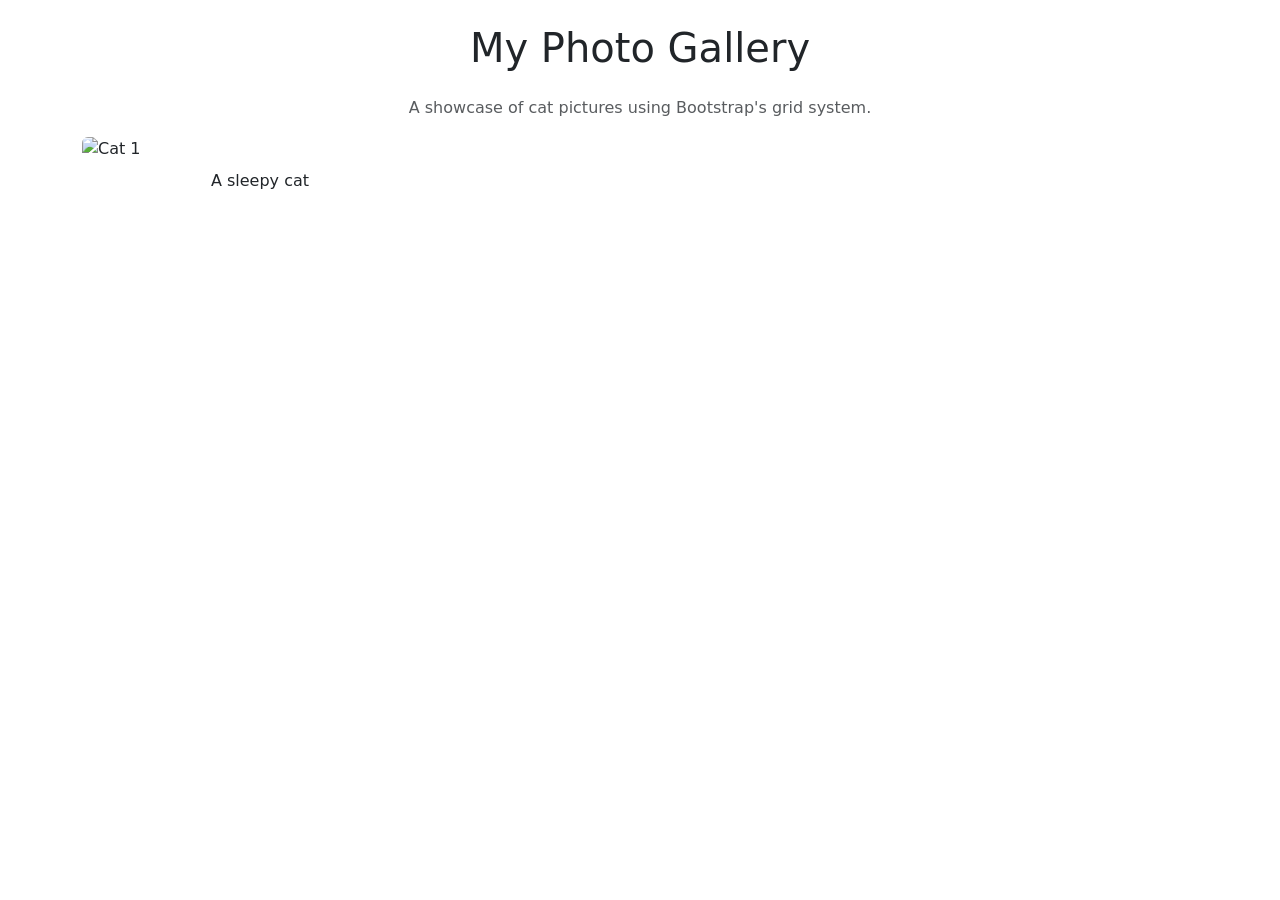
==== Bootstrap/index.html @ 9af13351 "Update image source and add description for cat" ====
<!doctype html>
<html lang="en">
<head>
  <meta charset="utf-8">
  <meta name="viewport" content="width=device-width, initial-scale=1">
  <title>Photo Gallery</title>
   <link href="https://cdn.jsdelivr.net/npm/bootstrap@5.3.2/dist/css/bootstrap.min.css" rel="stylesheet">
</head>
<body>
  <div class ="container">
    <h1 class="text-center my-4">My Photo Gallery</h1>
    <p class="text-center text-muted">A showcase of cat pictures using Bootstrap's grid system.</p> 
  </div>
 <div class="container">
    <div class="row">

      <div class="col-md-4">
        <img src="cat1.jpg" class="img-fluid rounded" alt="Cat 1">
        <p class="text-center mt-2">A sleepy cat</p>
      </div>
    
  </div>
  <script src="https://cdn.jsdelivr.net/npm/bootstrap@5.3.2/dist/js/bootstrap.bundle.min.js"></script>
</body>
</html>
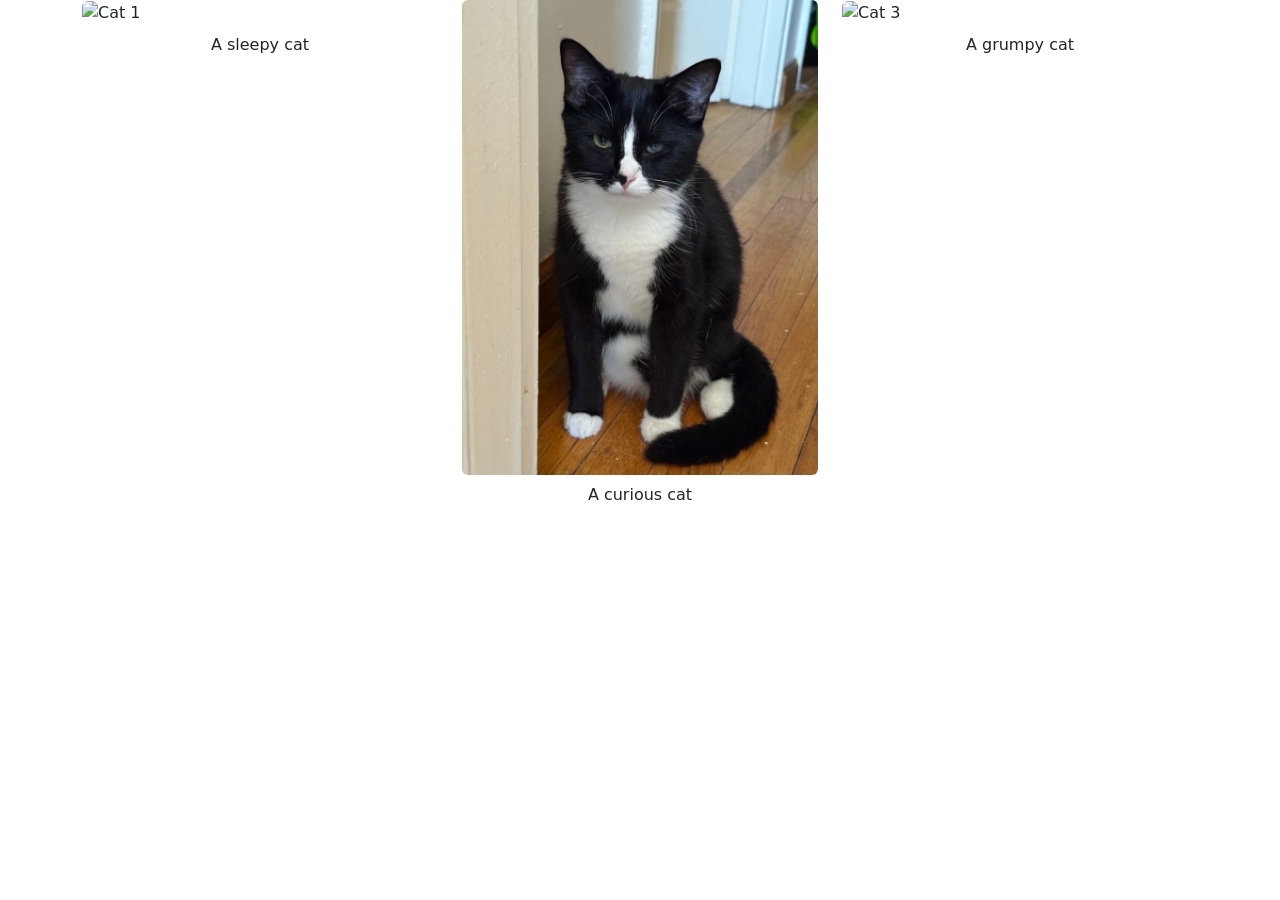
==== commit 9eb179cb: "Enhance photo gallery with more cat images Added additional cat images with descriptions to the gall" ====
--- a/Bootstrap/index.html
+++ b/Bootstrap/index.html
@@ -7,19 +7,28 @@
    <link href="https://cdn.jsdelivr.net/npm/bootstrap@5.3.2/dist/css/bootstrap.min.css" rel="stylesheet">
 </head>
 <body>
-  <div class ="container">
-    <h1 class="text-center my-4">My Photo Gallery</h1>
-    <p class="text-center text-muted">A showcase of cat pictures using Bootstrap's grid system.</p> 
-  </div>
- <div class="container">
+  <div class="container">
     <div class="row">
 
       <div class="col-md-4">
         <img src="cat1.jpg" class="img-fluid rounded" alt="Cat 1">
         <p class="text-center mt-2">A sleepy cat</p>
       </div>
-    
+
+      <div class="col-md-4">
+        <img src="cat2.jpg" class="img-fluid rounded" alt="Cat 2">
+        <p class="text-center mt-2">A curious cat</p>
+      </div>
+
+      <div class="col-md-4">
+        <img src="cat3.jpg" class="img-fluid rounded" alt="Cat 3">
+        <p class="text-center mt-2">A grumpy cat</p>
+      </div>
+
+    </div>
   </div>
+
   <script src="https://cdn.jsdelivr.net/npm/bootstrap@5.3.2/dist/js/bootstrap.bundle.min.js"></script>
 </body>
 </html>
+
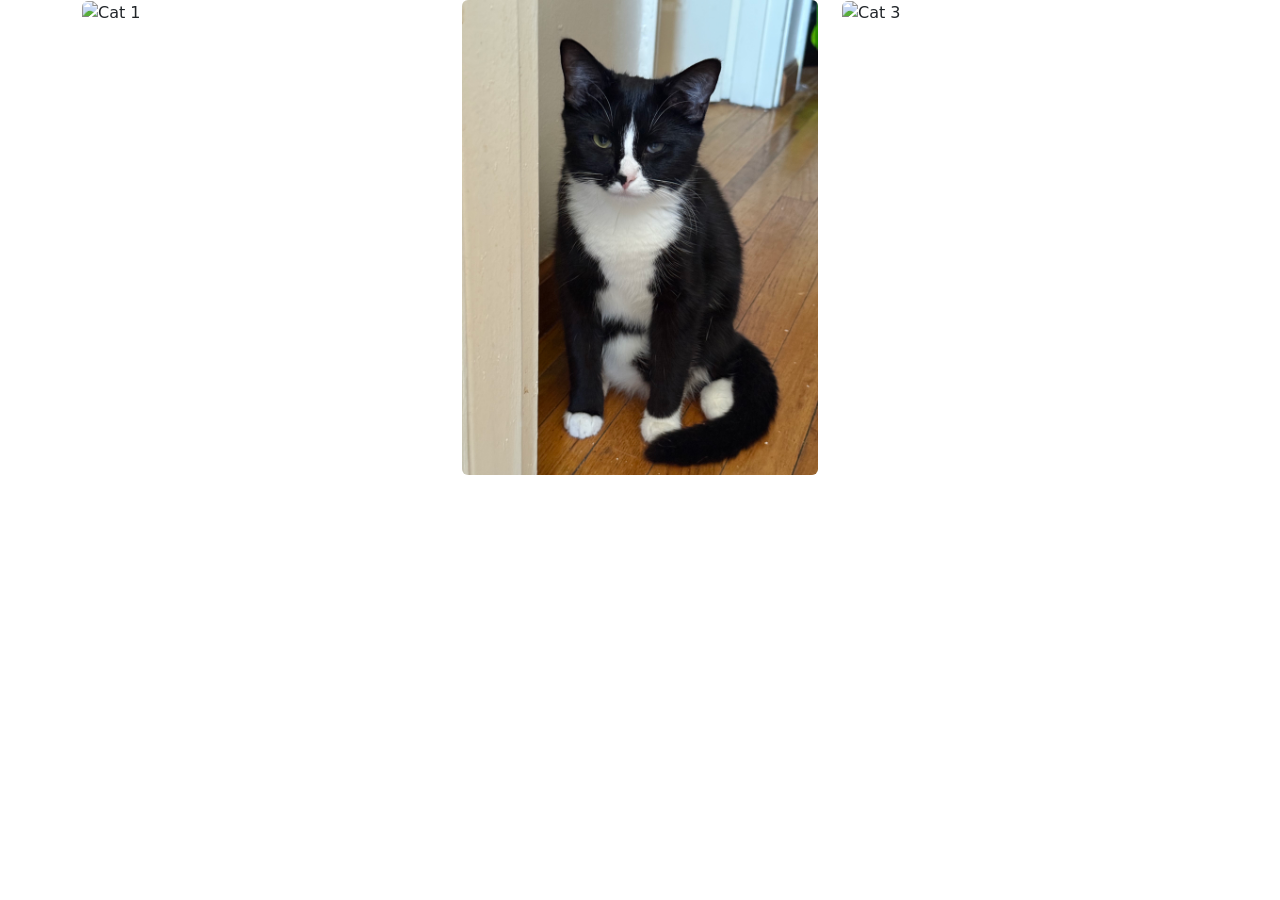
==== commit d4d69561: "Remove cat descriptions from index.html Removed descriptions of cats from the gallery." ====
--- a/Bootstrap/index.html
+++ b/Bootstrap/index.html
@@ -12,17 +12,14 @@
 
       <div class="col-md-4">
         <img src="cat1.jpg" class="img-fluid rounded" alt="Cat 1">
-        <p class="text-center mt-2">A sleepy cat</p>
       </div>
 
       <div class="col-md-4">
         <img src="cat2.jpg" class="img-fluid rounded" alt="Cat 2">
-        <p class="text-center mt-2">A curious cat</p>
       </div>
 
       <div class="col-md-4">
         <img src="cat3.jpg" class="img-fluid rounded" alt="Cat 3">
-        <p class="text-center mt-2">A grumpy cat</p>
       </div>
 
     </div>
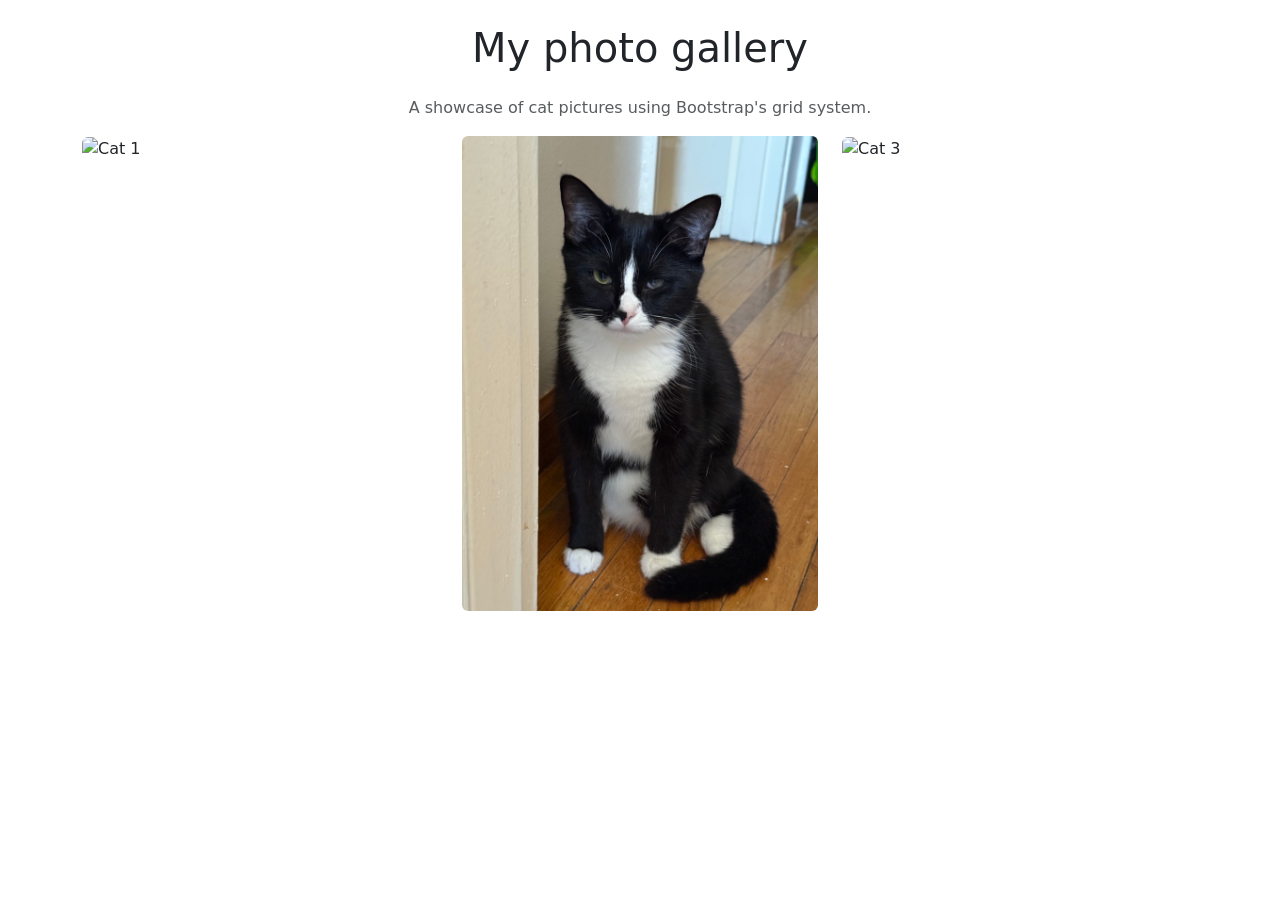
==== commit c66104bb: "Add title and description to photo gallery Added a title and description for the photo gallery." ====
--- a/Bootstrap/index.html
+++ b/Bootstrap/index.html
@@ -7,6 +7,10 @@
    <link href="https://cdn.jsdelivr.net/npm/bootstrap@5.3.2/dist/css/bootstrap.min.css" rel="stylesheet">
 </head>
 <body>
+  <div class="container">
+    <h1 class="text-center my-4">My photo gallery</h1>
+    <p class="text-center text-muted">A showcase of cat pictures using Bootstrap's grid system.</p>
+  </div>
   <div class="container">
     <div class="row">
 
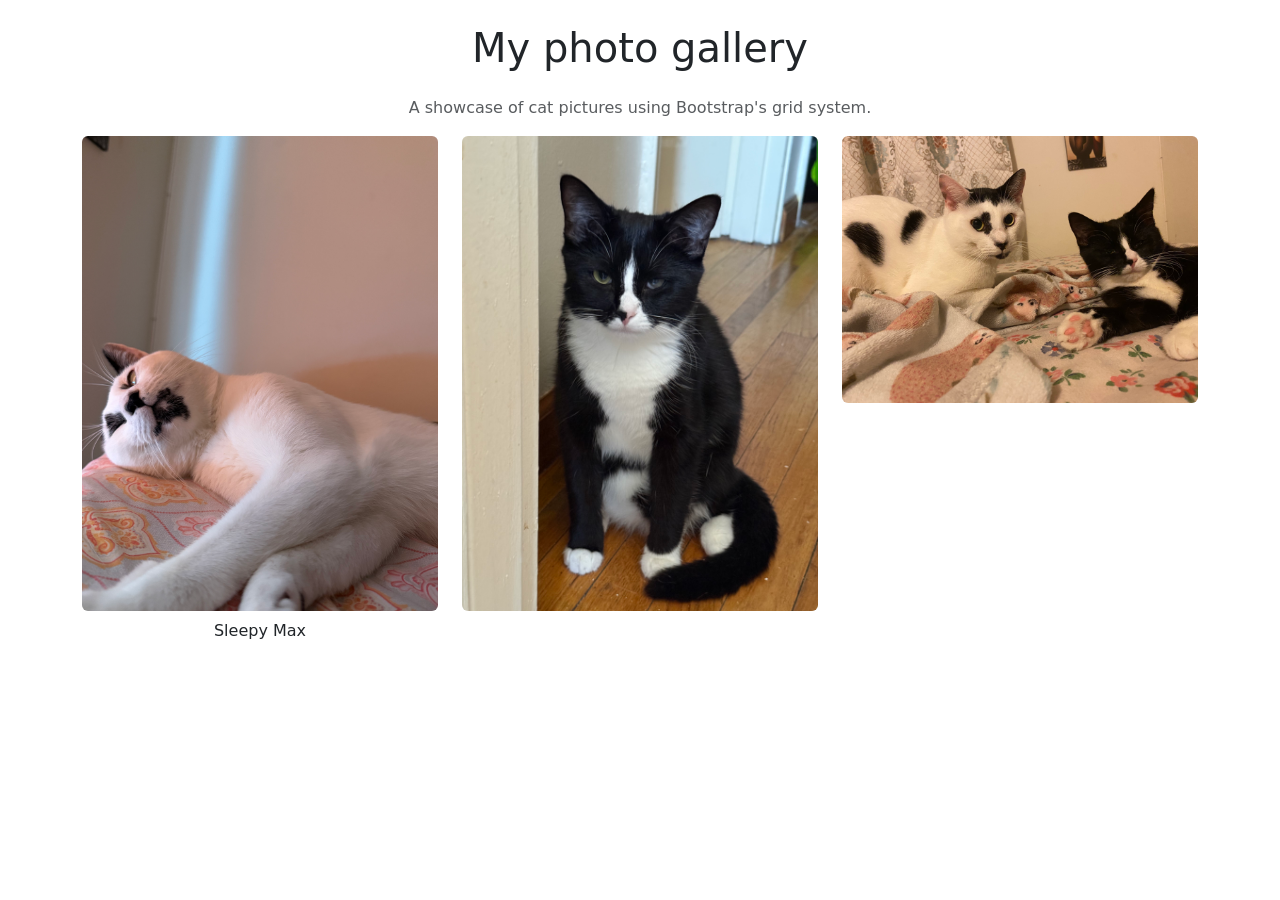
==== commit 9047c834: "Add caption for Cat 1 image in index.html" ====
--- a/Bootstrap/index.html
+++ b/Bootstrap/index.html
@@ -16,6 +16,7 @@
 
       <div class="col-md-4">
         <img src="cat1.jpg" class="img-fluid rounded" alt="Cat 1">
+        <p class="text-center mt-2">Sleepy Max</p>
       </div>
 
       <div class="col-md-4">
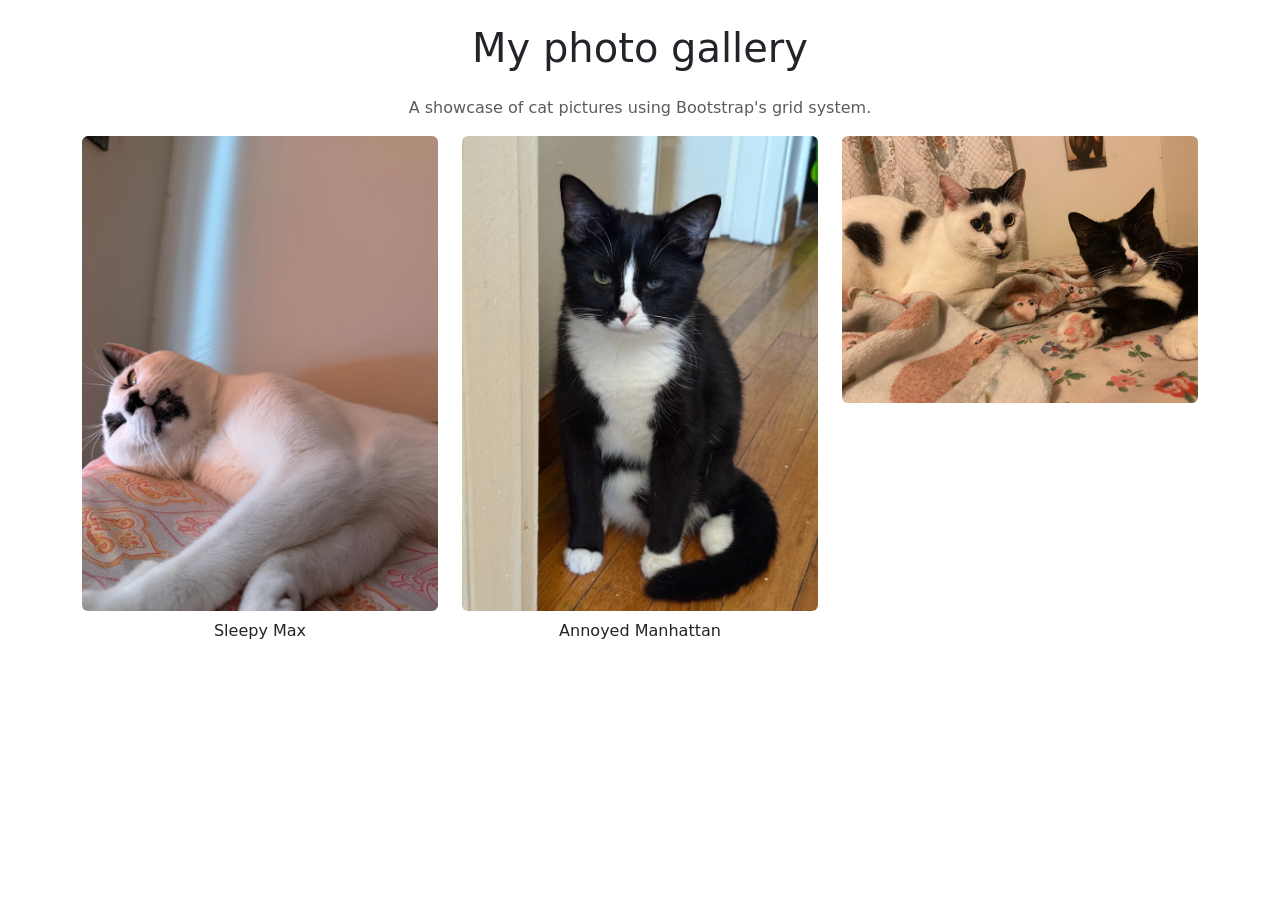
==== commit f8ccd7c1: "Update index.html" ====
--- a/Bootstrap/index.html
+++ b/Bootstrap/index.html
@@ -21,6 +21,7 @@
 
       <div class="col-md-4">
         <img src="cat2.jpg" class="img-fluid rounded" alt="Cat 2">
+        <p class="text-center mt-2">Annoyed Manhattan</p>
       </div>
 
       <div class="col-md-4">
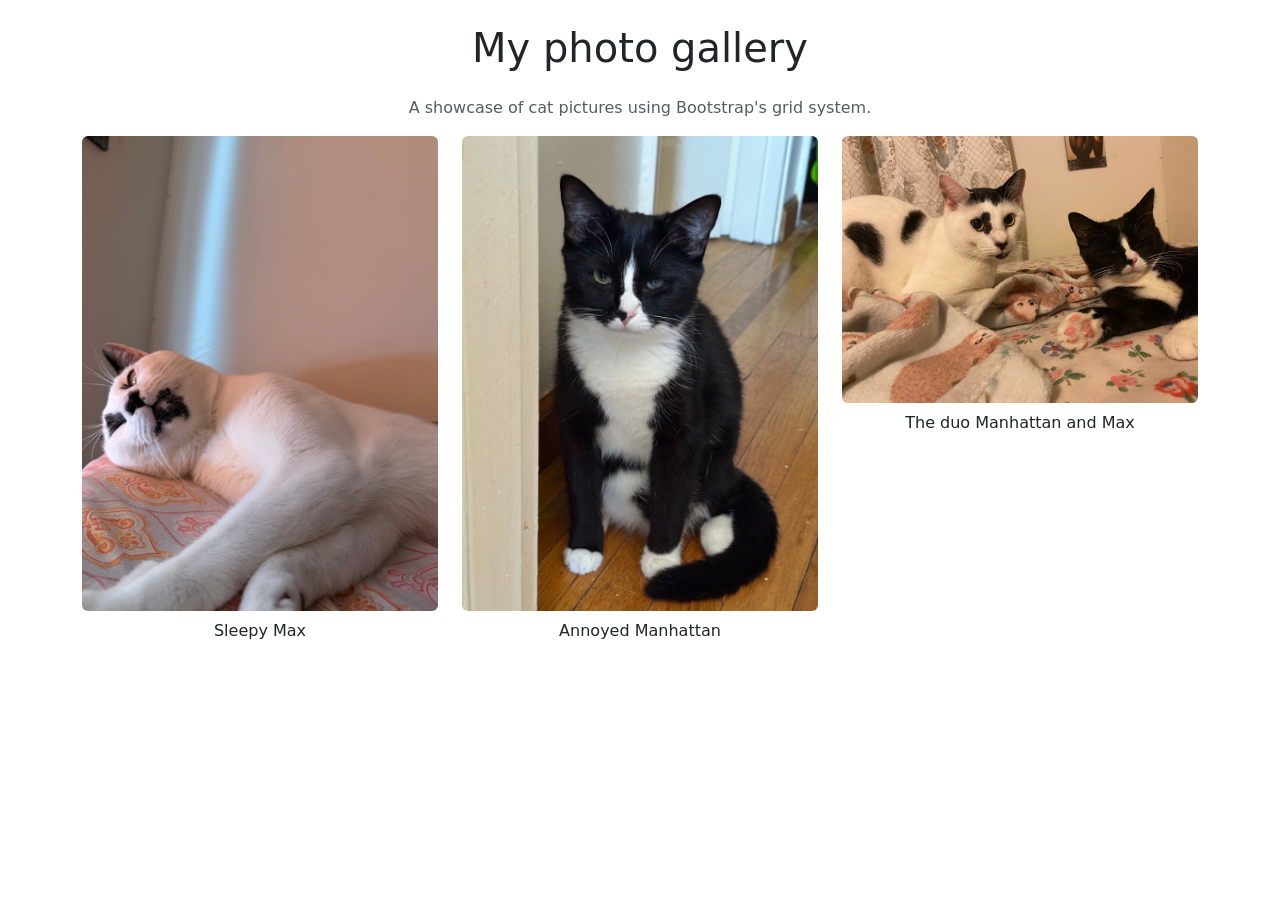
==== commit 340f6c6e: "Add caption for Cat 3 image" ====
--- a/Bootstrap/index.html
+++ b/Bootstrap/index.html
@@ -26,6 +26,7 @@
 
       <div class="col-md-4">
         <img src="cat3.jpg" class="img-fluid rounded" alt="Cat 3">
+        <p class="text-center mt-2">The duo Manhattan and Max</p>
       </div>
 
     </div>
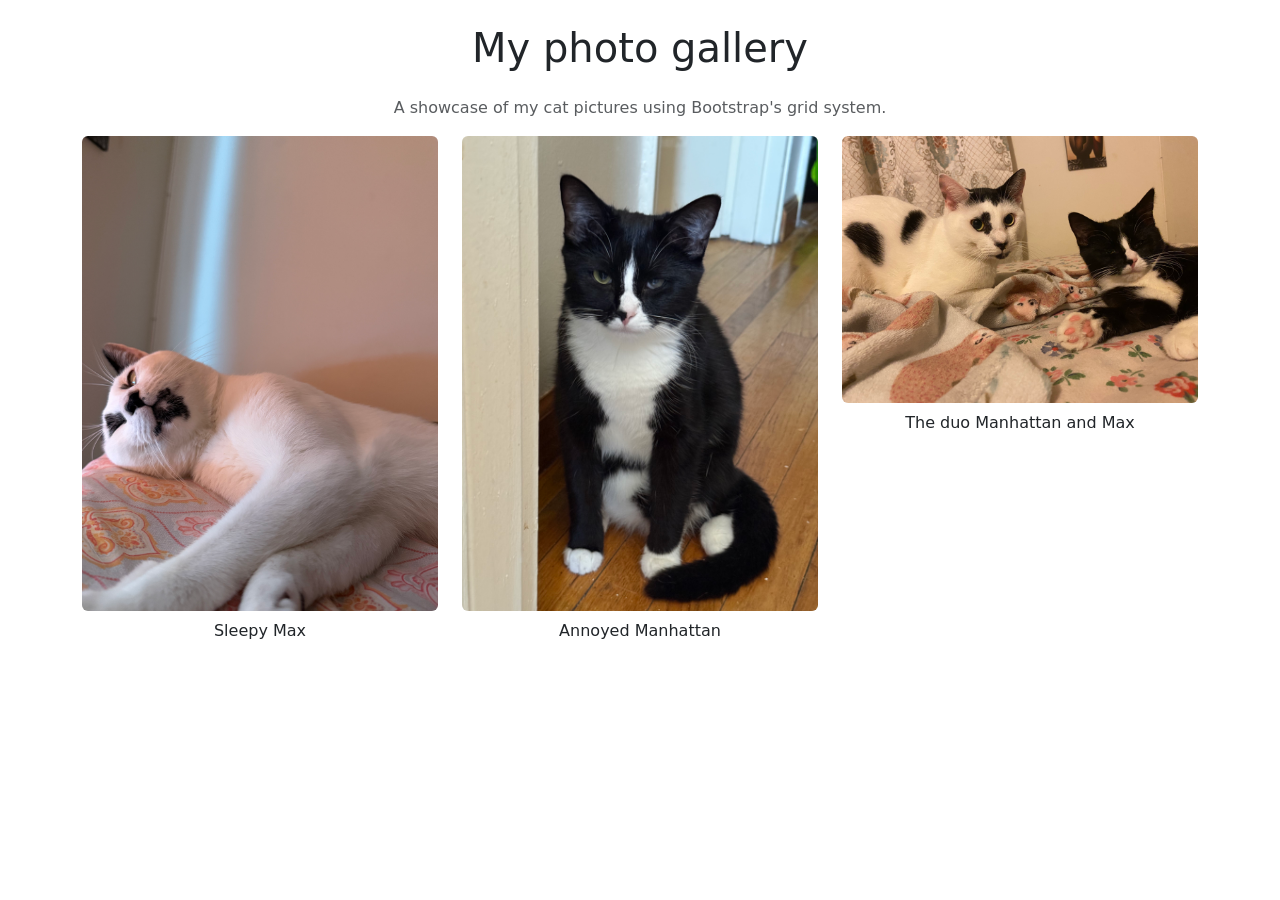
==== commit ea20181a: "Update index.html" ====
--- a/Bootstrap/index.html
+++ b/Bootstrap/index.html
@@ -9,7 +9,7 @@
 <body>
   <div class="container">
     <h1 class="text-center my-4">My photo gallery</h1>
-    <p class="text-center text-muted">A showcase of cat pictures using Bootstrap's grid system.</p>
+    <p class="text-center text-muted">A showcase of my cat pictures using Bootstrap's grid system.</p>
   </div>
   <div class="container">
     <div class="row">
